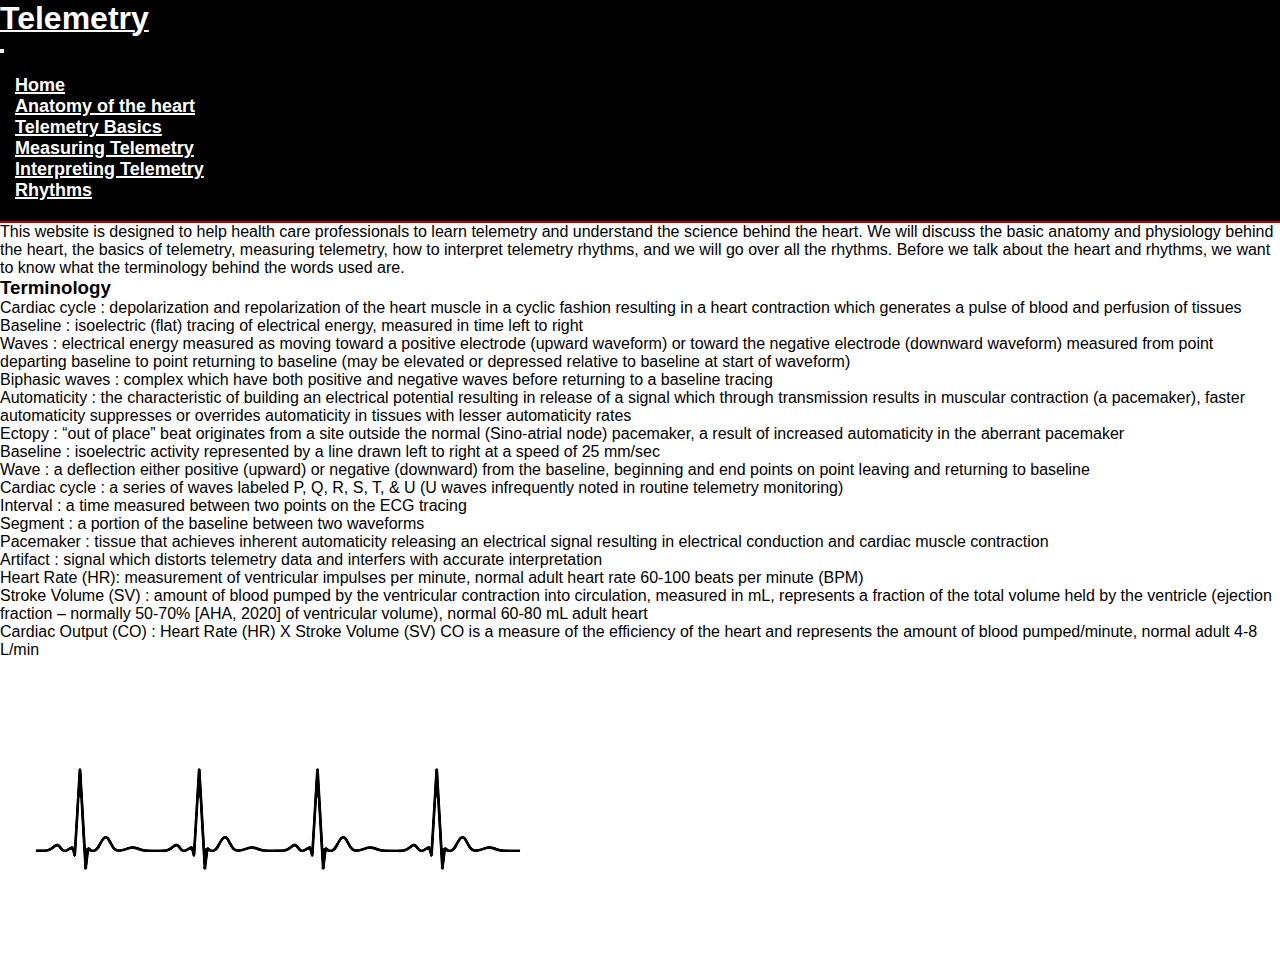
==== index.html @ 8f509558 "Took phillips tab out for now" ====
<!DOCTYPE html>
<html lang="en">
<head>
    <meta charset="UTF-8">
    <meta http-equiv="X-UA-Compatible" content="IE=edge">
    <meta name="viewport" content="width=device-width, initial-scale=1.0">
    <title>Telemetry</title>
    <!--Favicon-->
    <link rel="icon" type="image/x-icon" href="./assets/images/favicon.ico.png">
    <link href="https://cdn.jsdelivr.net/npm/bootstrap@5.2.0-beta1/dist/css/bootstrap.min.css"
          rel="stylesheet" integrity="sha384-0evHe/X+R7YkIZDRvuzKMRqM+OrBnVFBL6DOitfPri4tjfHxaWutUpFmBp4vmVor"
          crossorigin="anonymous">
    <link rel="stylesheet" href="./assets/css/style.css">
</head>

<body>
    <header class="container-fluid">
        <section class="d-flex flex-row ">
            <h1>Telemetry</h1>
            <div class="d-flex ms-auto">
                    <nav class="navbar navbar-expand-lg">
                        <button class="navbar-toggler collapsed d-flex d-lg-none d-flex flex-column 
                            justify-content-around" type="button"
                            data-bs-toggle="collapse" data-bs-target="#navbarToggleExternalContent"
                            aria-controls="navbarToggleExternalContent" aria-expanded="false" aria-label="Toggle navigation">
                            <span class="toggler-icon top-bar"></span>
                            <span class="toggler-icon middle-bar"></span>
                            <span class="toggler-icon bottom-bar"></span>
                        </button>
                        <div class="collapse navbar-collapse" id="navbarToggleExternalContent">
                            <ul class="navbar-nav">
                                <li class="nav-item">
                                    <a href="./index.html">Home</a>
                                </li>
                                <li class="nav-item">
                                    <a href="./anatomy/anatomy.html">Anatomy of the heart</a>
                                </li>
                                <li class="nav-item">
                                    <a href="./basics/basics.html">Telemetry Basics</a>
                                </li>
                                <li class="nav-item">
                                    <a href="./measuring/measuring.html">Measuring Telemetry</a>
                                </li>
                                <li class="nav-item">
                                    <a href="./interpreting/interpreting.html">Interpreting Telemetry</a>
                                </li>
                                <li class="nav-item">
                                    <a href="./rhythms/rhythms.html">Rhythms</a>
                                </li>
                            </ul>
                        </div>
                    </nav>
                </div>
        </section>
    </header>

    <section id="home" class="home">
        <div>This website is designed to help health care professionals to learn telemetry and understand the science behind the heart. We will discuss the basic anatomy and physiology behind the heart, the basics of telemetry, measuring telemetry, how to interpret telemetry rhythms, and we will go over all the rhythms. Before we talk about the heart and rhythms, we want to know what the terminology behind the words used are. 
            <br>
            <h3>Terminology</h3>
            <p>
                <ul>
                    <li>
                        Cardiac cycle : depolarization and repolarization of the heart muscle in a cyclic fashion resulting in a heart contraction which generates a pulse of blood and perfusion of tissues
                    </li>
                    <li>
                        Baseline : isoelectric (flat) tracing of electrical energy, measured in time left to right
                    </li>
                    <li>
                        Waves : electrical energy measured as moving toward a positive electrode (upward waveform) or toward the negative electrode (downward waveform) measured from point departing baseline to point returning to baseline (may be elevated or depressed relative to baseline at start of waveform)
                    </li>
                    <li>
                        Biphasic waves : complex which have both positive and negative waves before returning to a baseline tracing
                    </li>
                    <li>
                        Automaticity : the characteristic of building an electrical potential resulting in release of a signal which through transmission results in muscular contraction (a pacemaker), faster automaticity suppresses or overrides automaticity in tissues with lesser automaticity rates
                    </li>
                    <li>
                        Ectopy : “out of place” beat originates from a site outside the normal (Sino-atrial node) pacemaker, a result of increased automaticity in the aberrant pacemaker
                    </li>
                    <li>
                        Baseline : isoelectric activity represented by a line drawn left to right at a speed of 25 mm/sec
                    </li>
                    <li>
                        Wave : a deflection either positive (upward) or negative (downward) from the baseline, beginning and end points on point leaving and returning to baseline
                    </li>
                    <li>
                        Cardiac cycle : a series of waves labeled P, Q, R, S, T, & U (U waves infrequently noted in routine telemetry monitoring)
                    </li>
                    <li>
                        Interval : a time measured between two points on the ECG tracing
                    </li>
                    <li>
                        Segment : a portion of the baseline between two waveforms
                    </li>
                    <li>
                        Pacemaker : tissue that achieves inherent automaticity releasing an electrical signal resulting in electrical conduction and cardiac muscle contraction
                    </li>
                    <li>
                        Artifact : signal which distorts telemetry data and interfers with accurate interpretation
                    </li>
                    <li> 
                        Heart Rate (HR): measurement of ventricular impulses per minute, normal adult heart rate 60-100 beats per minute (BPM)
                    </li>
                    <li>
                        Stroke Volume (SV) : amount of blood pumped by the ventricular contraction into circulation, measured in mL, represents a fraction of the total volume held by the ventricle (ejection fraction – normally 50-70% [AHA, 2020] of ventricular volume), normal 60-80 mL adult heart
                    </li>
                    <li>
                        Cardiac Output (CO) : Heart Rate (HR) X Stroke Volume (SV) CO is a measure of the efficiency of the heart and represents the amount of blood pumped/minute, normal adult 4-8 L/min
                    </li>
                </ul>
        </div>
        <div> <div class="heartbt-img">
            <img src="./assets/images/nsr-svg.png" alt="nsr"></div>
    </section>

    <footer>
    </footer>
    </body>
    </html>
---- assets/css/style.css ----
* {
    margin: 0;
    padding: 0;
}
:root {
    --primary-color: rgb(184, 0, 0);
    --secondary-color: rgb(0, 0, 0);
    --tertiary-color: rgb(255, 255, 255);
}
body{
    font-family:Arial, Helvetica, sans-serif
}
/*--------------------Header------------------------*/
header {
    position:sticky;
    top: 0;
    z-index: 9999;
    border-bottom: var(--primary-color) solid 2px;
    text-decoration: underline solid 2px;
    padding-left: 150;
    background-color: black;
    color:var(--tertiary-color);
}
header ul {
    margin: 10px 0;
    padding: 10px 0;
}
header ul li a{
    color: var(--tertiary-color);
    padding: 15px 15px;
    font-size: 18px;
}
header ul li a{
    font-weight: bolder;
    color: var(--tertiary-color);
}

.left, .right {
  float: left;
  width: 20%; /* The width is 20%, by default */
}

.main {
  float: left;
  width: 60%; /* The width is 60%, by default */
}

/* Use a media query to add a breakpoint at 800px: */
@media screen and (max-width: 800px) {
  .left, .main, .right {
    width: 100%; /* The width is 100%, when the viewport is 800px or smaller */
  }
}
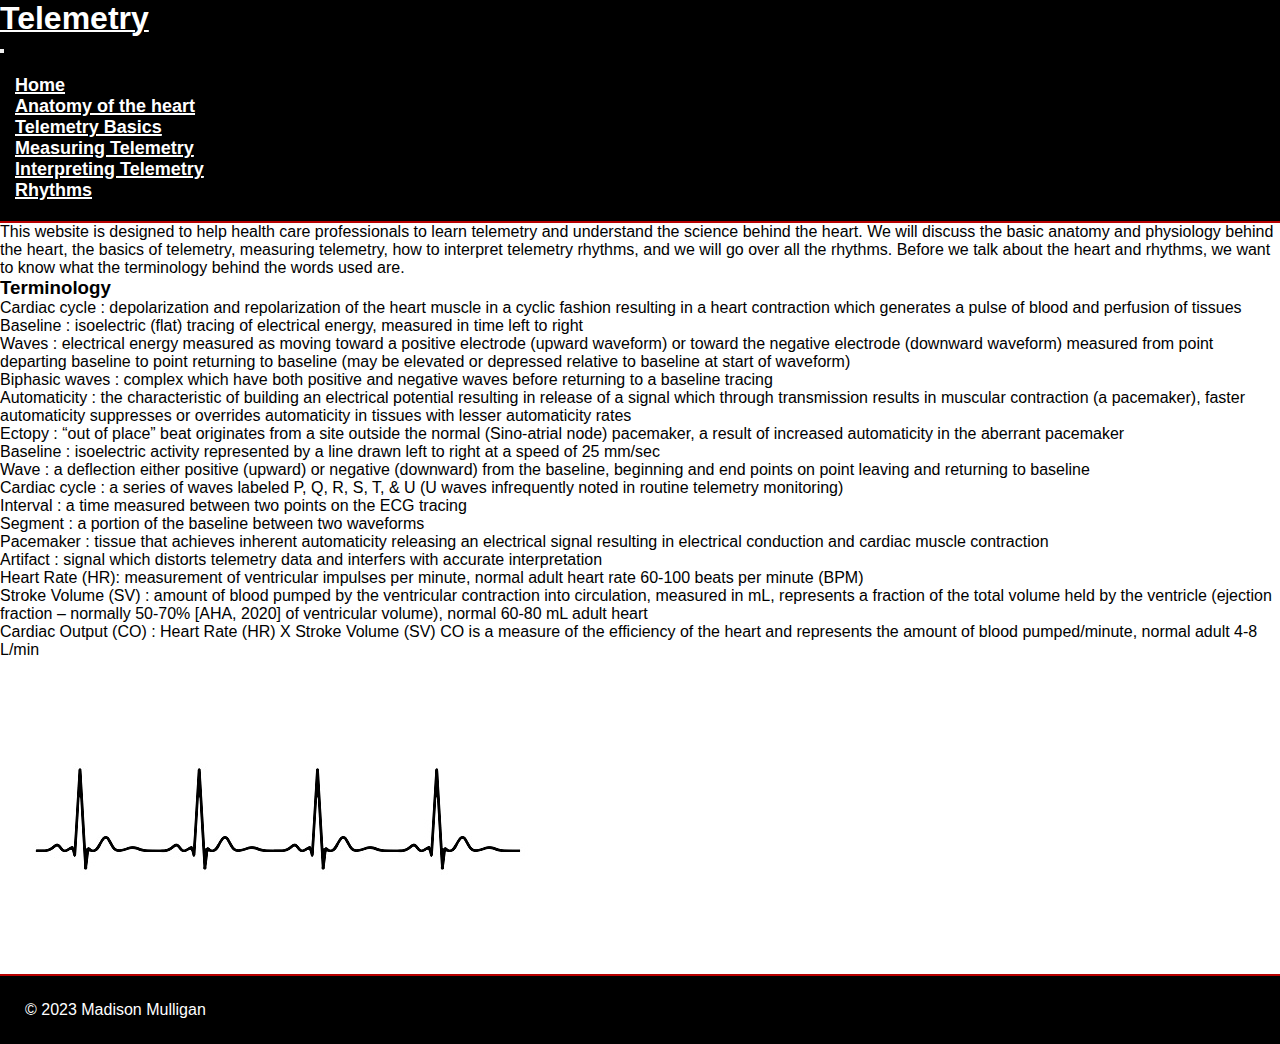
==== commit 0a0fcb4a: "Edited footer" ====
--- a/index.html
+++ b/index.html
@@ -115,6 +115,7 @@
     </section>
 
     <footer>
+        &copy 2023 Madison Mulligan 
     </footer>
     </body>
     </html>--- a/assets/css/style.css
+++ b/assets/css/style.css
@@ -45,6 +45,14 @@
   width: 60%; /* The width is 60%, by default */
 }
 
+footer {
+  background-color: black;
+  color:var(--tertiary-color);
+  border-top: var(--primary-color) solid 2px;
+  position: sticky;
+  padding: 25px 25px;
+  align-items: center;
+}
 /* Use a media query to add a breakpoint at 800px: */
 @media screen and (max-width: 800px) {
   .left, .main, .right {
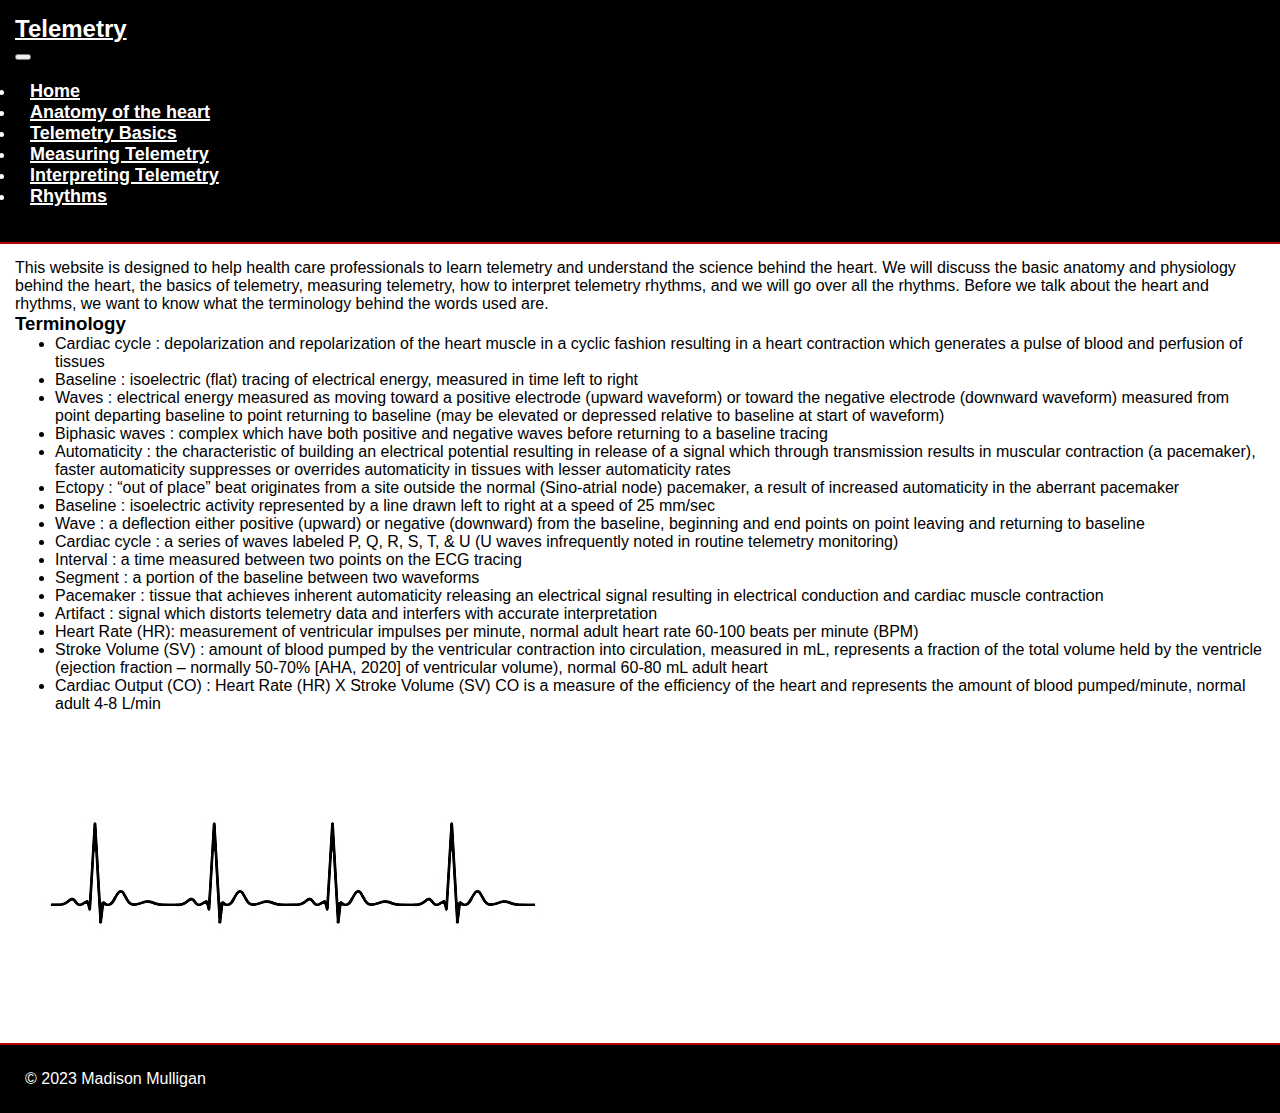
==== commit faf19ad8: "Made h1 heads h2 headings and fixed error with homepage not working from anatomy of the heart" ====
--- a/index.html
+++ b/index.html
@@ -16,7 +16,7 @@
 <body>
     <header class="container-fluid">
         <section class="d-flex flex-row ">
-            <h1>Telemetry</h1>
+            <h2>Telemetry</h2>
             <div class="d-flex ms-auto">
                     <nav class="navbar navbar-expand-lg">
                         <button class="navbar-toggler collapsed d-flex d-lg-none d-flex flex-column 
--- a/assets/css/style.css
+++ b/assets/css/style.css
@@ -1,6 +1,5 @@
 * {
     margin: 0;
-    padding: 0;
 }
 :root {
     --primary-color: rgb(184, 0, 0);
@@ -8,7 +7,7 @@
     --tertiary-color: rgb(255, 255, 255);
 }
 body{
-    font-family:Arial, Helvetica, sans-serif
+    font-family:Arial, Helvetica, sans-serif;
 }
 /*--------------------Header------------------------*/
 header {
@@ -33,6 +32,12 @@
 header ul li a{
     font-weight: bolder;
     color: var(--tertiary-color);
+}
+section {
+  padding: 15px;
+}
+div#basics-boxes {
+  padding-top: 15px;
 }
 
 .left, .right {
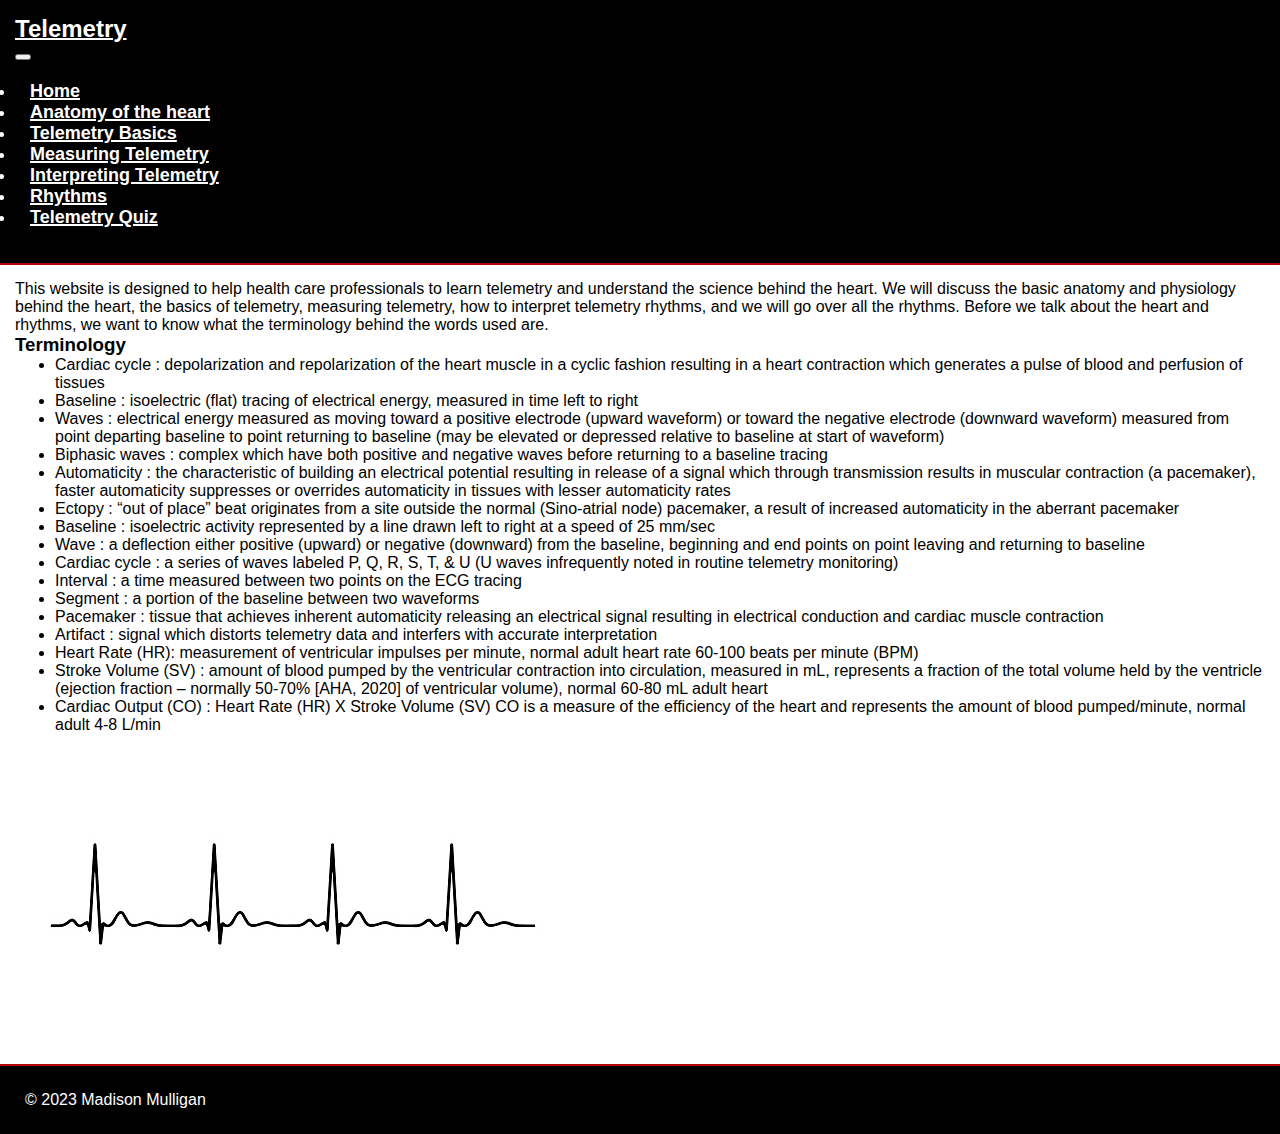
==== commit 31e96d2e: "Added tele quiz page and began the navigation for tele quiz, also updated the current nav in all tab" ====
--- a/index.html
+++ b/index.html
@@ -46,6 +46,9 @@
                                 </li>
                                 <li class="nav-item">
                                     <a href="./rhythms/rhythms.html">Rhythms</a>
+                                </li>
+                                <li class="nav-item">
+                                    <a href="./quiz/quiz.html">Telemetry Quiz</a>
                                 </li>
                             </ul>
                         </div>
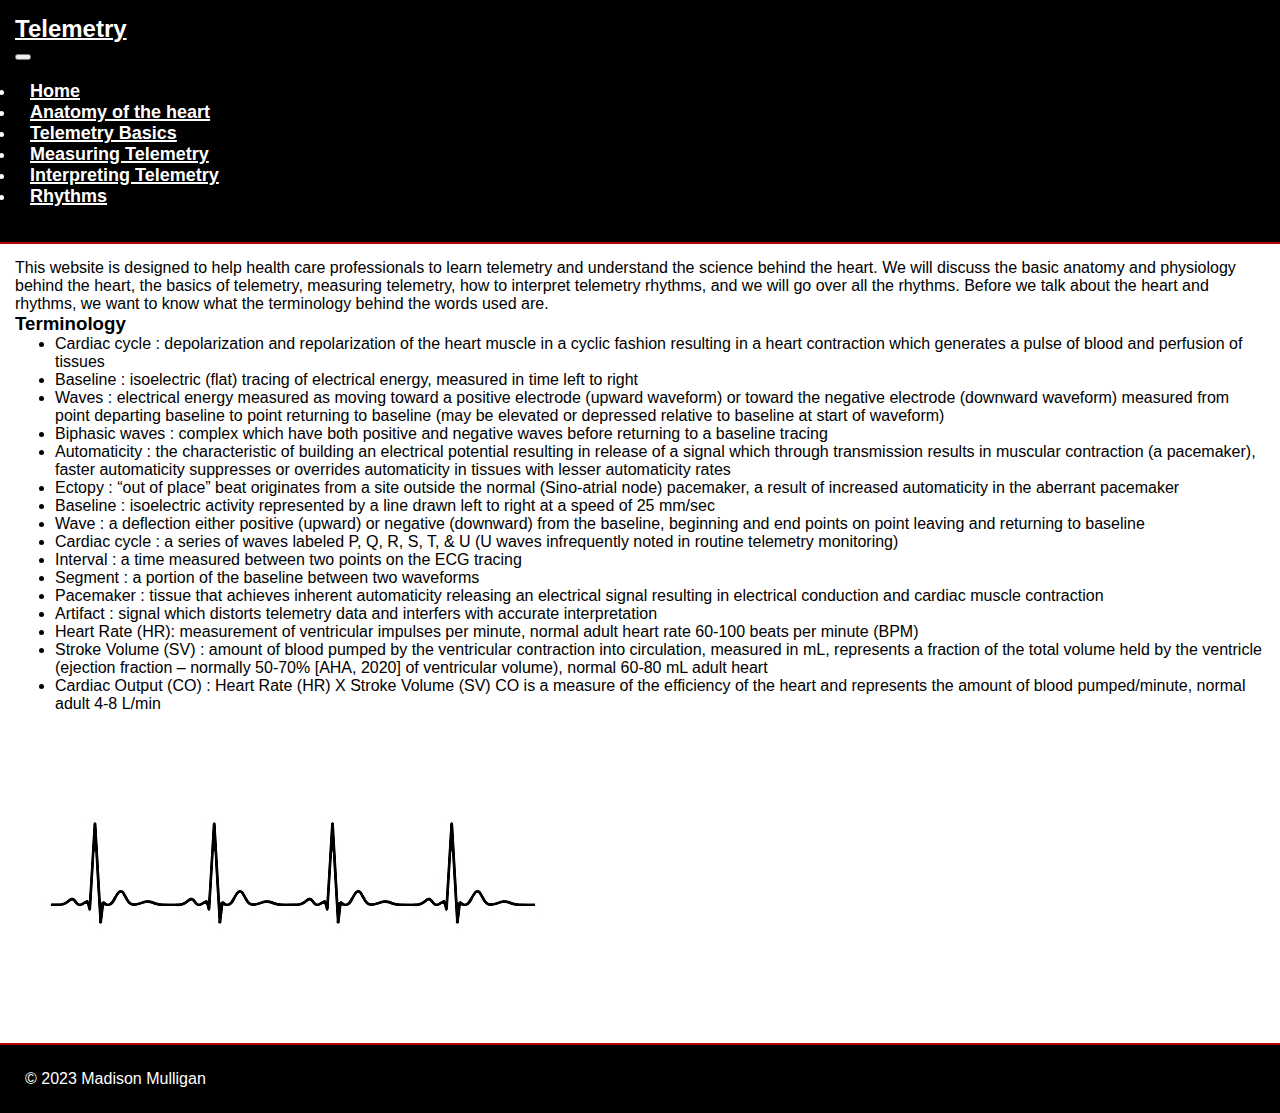
==== commit 33792afa: "Removed tele website temporarily" ====
--- a/index.html
+++ b/index.html
@@ -46,9 +46,6 @@
                                 </li>
                                 <li class="nav-item">
                                     <a href="./rhythms/rhythms.html">Rhythms</a>
-                                </li>
-                                <li class="nav-item">
-                                    <a href="./quiz/quiz.html">Telemetry Quiz</a>
                                 </li>
                             </ul>
                         </div>
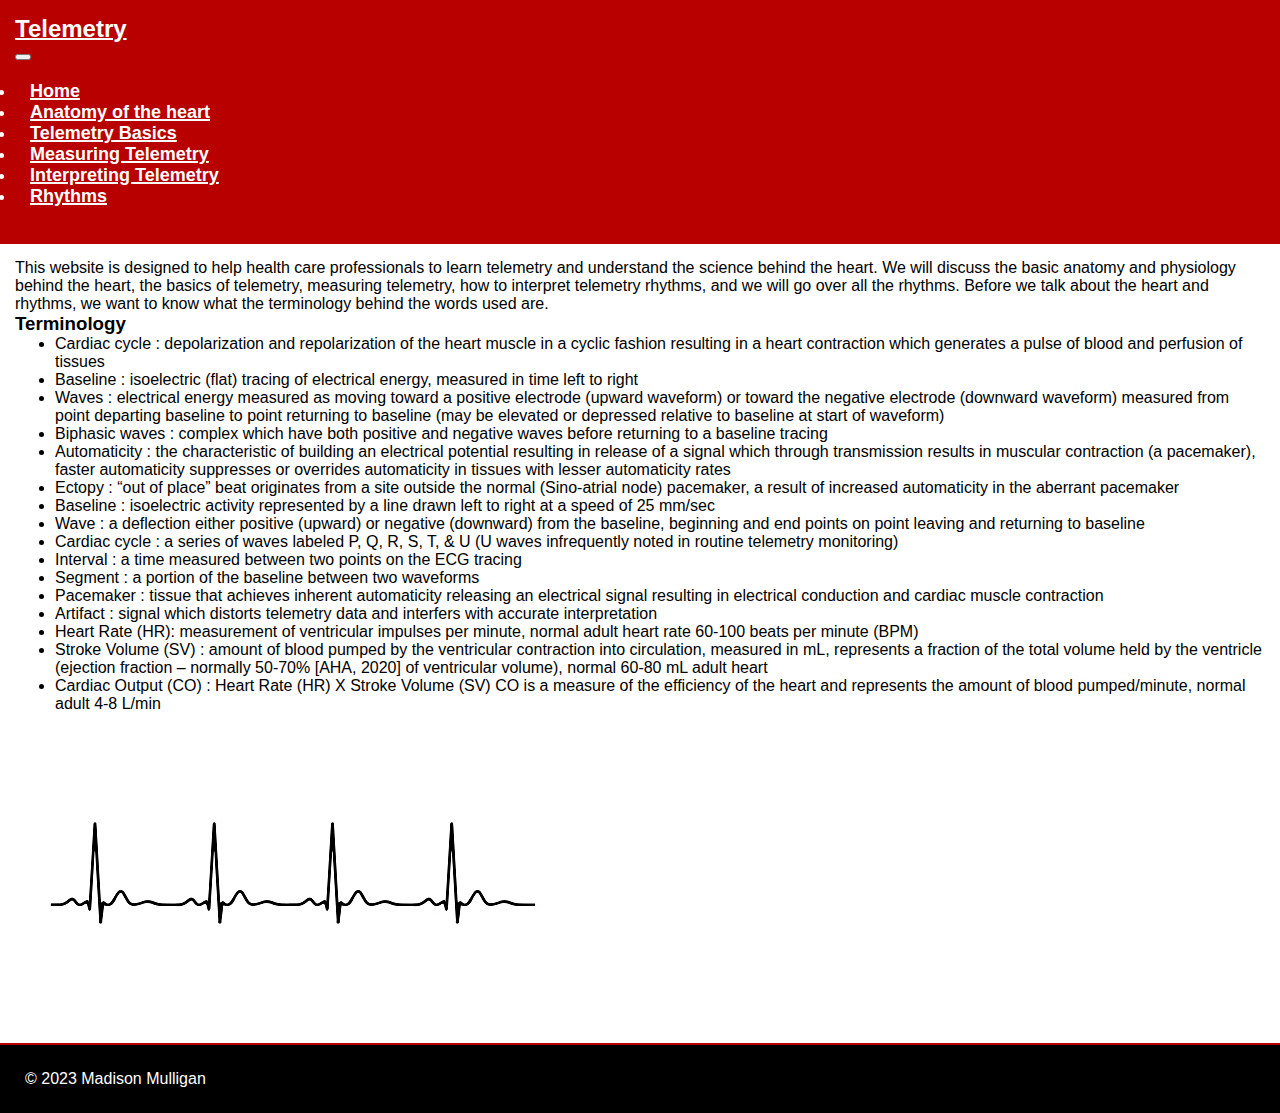
==== commit f03e4247: "Created burger menu, testing burger menu" ====
--- a/index.html
+++ b/index.html
@@ -14,6 +14,32 @@
 </head>
 
 <body>
+
+    <!-- Burger Menu Start-->
+    <div class="burger-menu">
+        <ul class="navbar-nav">
+            <li class="nav-item">
+                <a href="./index.html">Home</a>
+            </li>
+            <li class="nav-item">
+                <a href="./anatomy/anatomy.html">Anatomy of the heart</a>
+            </li>
+            <li class="nav-item">
+                <a href="./basics/basics.html">Telemetry Basics</a>
+            </li>
+            <li class="nav-item">
+                <a href="./measuring/measuring.html">Measuring Telemetry</a>
+            </li>
+            <li class="nav-item">
+                <a href="./interpreting/interpreting.html">Interpreting Telemetry</a>
+            </li>
+            <li class="nav-item">
+                <a href="./rhythms/rhythms.html">Rhythms</a>
+            </li>
+        </ul>
+    </div>
+    <!--Burger Menu Stop-->
+
     <header class="container-fluid">
         <section class="d-flex flex-row ">
             <h2>Telemetry</h2>
@@ -49,6 +75,7 @@
                                 </li>
                             </ul>
                         </div>
+                        <div class="burger-menu-btn"></div>
                     </nav>
                 </div>
         </section>
@@ -117,5 +144,6 @@
     <footer>
         &copy 2023 Madison Mulligan 
     </footer>
+    <script src="./assets/js/main.js"></script>
     </body>
     </html>--- a/assets/css/style.css
+++ b/assets/css/style.css
@@ -13,16 +13,18 @@
 header {
     position:sticky;
     top: 0;
-    z-index: 9999;
+    z-index: 1000;
     border-bottom: var(--primary-color) solid 2px;
     text-decoration: underline solid 2px;
     padding-left: 150;
-    background-color: black;
+    background-color: var(--primary-color);
     color:var(--tertiary-color);
+    width: 100%;
 }
 header ul {
     margin: 10px 0;
     padding: 10px 0;
+    width: 100%;
 }
 header ul li a{
     color: var(--tertiary-color);
@@ -32,6 +34,7 @@
 header ul li a{
     font-weight: bolder;
     color: var(--tertiary-color);
+    width: 100%;
 }
 section {
   padding: 15px;
@@ -58,9 +61,64 @@
   padding: 25px 25px;
   align-items: center;
 }
-/* Use a media query to add a breakpoint at 800px: */
-@media screen and (max-width: 800px) {
-  .left, .main, .right {
-    width: 100%; /* The width is 100%, when the viewport is 800px or smaller */
+.burger-menu, 
+.burger-menu-btn {
+  display: none;
+}
+/* MOBILE VERSION */
+@media only screen and (max-width: 600px) {
+  .burger-menu-btn {
+    display: block;
+    width: 50px;
+    height: 50px;
+    background-image: url(../images/icons/burger-bar.png), url(../images/icons/close.png);
+    background-size: cover;
+    background-repeat: no-repeat;
+    background-position: center, center left 50px;
   }
-}
+
+  .burger-menu {
+    width: 100%;
+    height: calc(100vh - 60px);
+    padding-top: 60px;
+    display: flex;
+    flex-wrap: wrap;
+    align-content: flex-start;
+  }
+
+  .burger-menu {
+    display: none;
+    position: fixed;
+    width: 100%;
+    height: 100vh;
+    z-index: 900;
+    background-color: var(--tertiary-color);
+  }
+
+  .burger-menu ul{
+    width: 100%;
+    height: calc(100vh - 60px);
+    display: flex;
+    flex-wrap: wrap;
+    align-content: flex-start;
+  }
+
+  .burger-menu ul li {
+    flex-basis: 100%;
+    border-top: 2px solid var(--secondary-color);
+  }
+  .burger-menu ul li:last-child {
+    flex-basis: 100%;
+    border-bottom: 2px solid var(--secondary-color);
+  }
+
+  .burger-menu ul li a {
+    display: block;
+    height: 100%;
+    font-size: 3rem;
+    padding: 30px, 0;
+    flex-basis: 100%;
+    text-align: center;
+  }
+  
+}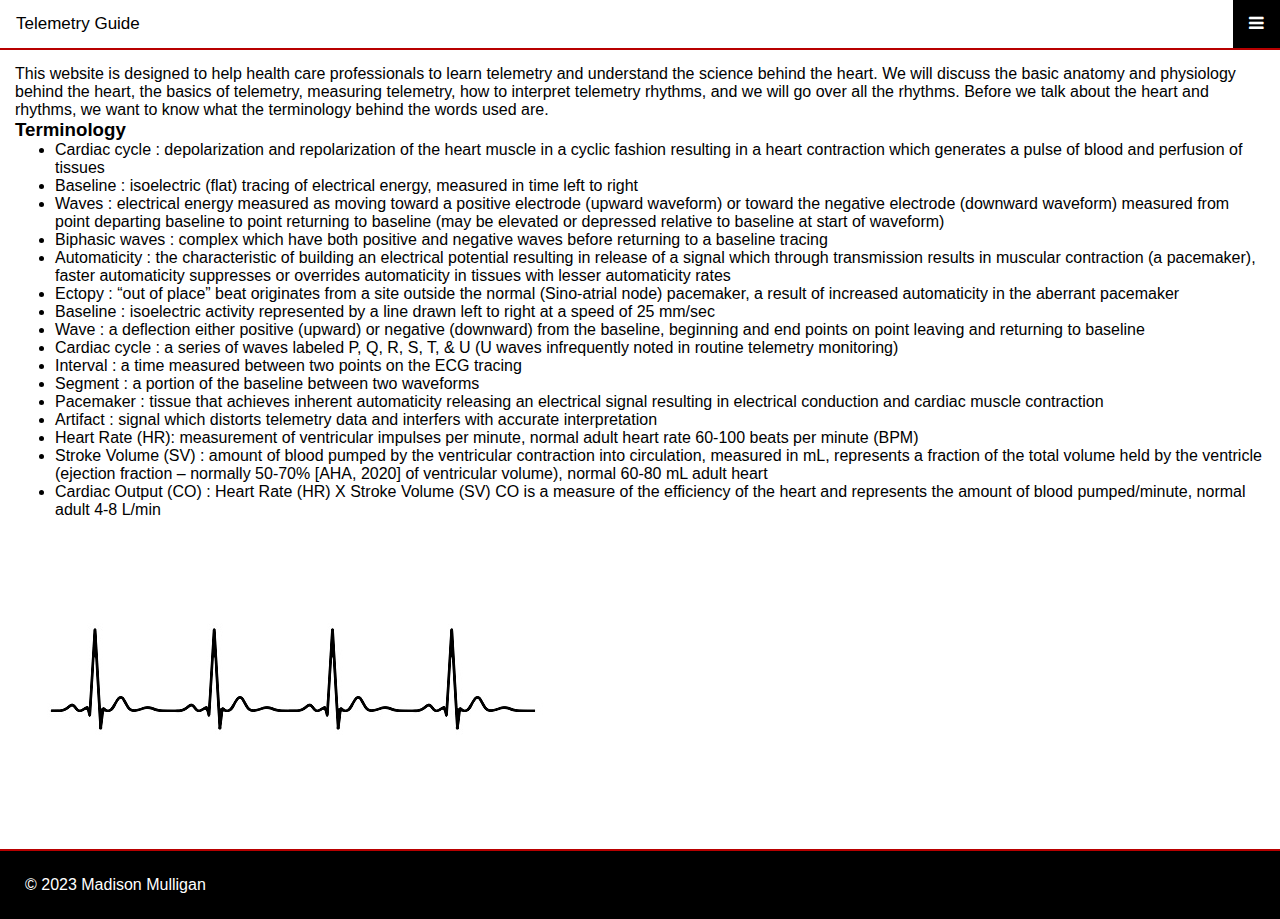
==== commit 52de5280: "Messed with burger menu, Still needs to be adjusted in JS to toggle between pages" ====
--- a/index.html
+++ b/index.html
@@ -11,76 +11,26 @@
           rel="stylesheet" integrity="sha384-0evHe/X+R7YkIZDRvuzKMRqM+OrBnVFBL6DOitfPri4tjfHxaWutUpFmBp4vmVor"
           crossorigin="anonymous">
     <link rel="stylesheet" href="./assets/css/style.css">
+    <link rel="stylesheet" href="https://cdnjs.cloudflare.com/ajax/libs/font-awesome/4.7.0/css/font-awesome.min.css">
 </head>
 
 <body>
 
-    <!-- Burger Menu Start-->
-    <div class="burger-menu">
-        <ul class="navbar-nav">
-            <li class="nav-item">
-                <a href="./index.html">Home</a>
-            </li>
-            <li class="nav-item">
-                <a href="./anatomy/anatomy.html">Anatomy of the heart</a>
-            </li>
-            <li class="nav-item">
-                <a href="./basics/basics.html">Telemetry Basics</a>
-            </li>
-            <li class="nav-item">
-                <a href="./measuring/measuring.html">Measuring Telemetry</a>
-            </li>
-            <li class="nav-item">
-                <a href="./interpreting/interpreting.html">Interpreting Telemetry</a>
-            </li>
-            <li class="nav-item">
-                <a href="./rhythms/rhythms.html">Rhythms</a>
-            </li>
-        </ul>
+    <div class="topnav">
+        <a href="#home" class="active">Telemetry Guide</a>
+        <!--NAV LINKS (hidden)-->
+        <div id="myLinks">
+            <a href="./anatomy/anatomy.html">Anatomy of The Heart</a>
+            <a href="./basics/basics.html">Telemetry Basics</a>
+            <a href="./measuring/measuring.html">Measuring Telemetry</a>
+            <a href="./interpreting/">Interpreting Telemetry</a>
+            <a href="./rhythms/rhythms.html">Rhythms</a>
+        </div>
+        <!--Hamburger Menu-->
+        <a href="javascript:void(0);" class="icon" onclick="myFunction()">
+            <i class="fa fa-bars"></i>
+        </a>
     </div>
-    <!--Burger Menu Stop-->
-
-    <header class="container-fluid">
-        <section class="d-flex flex-row ">
-            <h2>Telemetry</h2>
-            <div class="d-flex ms-auto">
-                    <nav class="navbar navbar-expand-lg">
-                        <button class="navbar-toggler collapsed d-flex d-lg-none d-flex flex-column 
-                            justify-content-around" type="button"
-                            data-bs-toggle="collapse" data-bs-target="#navbarToggleExternalContent"
-                            aria-controls="navbarToggleExternalContent" aria-expanded="false" aria-label="Toggle navigation">
-                            <span class="toggler-icon top-bar"></span>
-                            <span class="toggler-icon middle-bar"></span>
-                            <span class="toggler-icon bottom-bar"></span>
-                        </button>
-                        <div class="collapse navbar-collapse" id="navbarToggleExternalContent">
-                            <ul class="navbar-nav">
-                                <li class="nav-item">
-                                    <a href="./index.html">Home</a>
-                                </li>
-                                <li class="nav-item">
-                                    <a href="./anatomy/anatomy.html">Anatomy of the heart</a>
-                                </li>
-                                <li class="nav-item">
-                                    <a href="./basics/basics.html">Telemetry Basics</a>
-                                </li>
-                                <li class="nav-item">
-                                    <a href="./measuring/measuring.html">Measuring Telemetry</a>
-                                </li>
-                                <li class="nav-item">
-                                    <a href="./interpreting/interpreting.html">Interpreting Telemetry</a>
-                                </li>
-                                <li class="nav-item">
-                                    <a href="./rhythms/rhythms.html">Rhythms</a>
-                                </li>
-                            </ul>
-                        </div>
-                        <div class="burger-menu-btn"></div>
-                    </nav>
-                </div>
-        </section>
-    </header>
-
     <section id="home" class="home">
         <div>This website is designed to help health care professionals to learn telemetry and understand the science behind the heart. We will discuss the basic anatomy and physiology behind the heart, the basics of telemetry, measuring telemetry, how to interpret telemetry rhythms, and we will go over all the rhythms. Before we talk about the heart and rhythms, we want to know what the terminology behind the words used are. 
             <br>
--- a/assets/css/style.css
+++ b/assets/css/style.css
@@ -9,15 +9,58 @@
 body{
     font-family:Arial, Helvetica, sans-serif;
 }
+/* Style Nav menu*/
+.topnav {
+  overflow: hidden;
+  background-color: black;
+  position: relative;
+  border-bottom: var(--primary-color) solid 2px;
+}
+/* Hide the links inside the nav menu */
+.topnav #myLinks {
+  display: none;
+}
+/* Style nav menu links*/
+.topnav a {
+  color: white;
+  padding: 14px 16px;
+  text-decoration: none;
+  font-size: 17px;
+  display: block;
+}
+/* Style the hamburger menu */
+.topnav a.icon {
+  background: black;
+  display: block;
+  position: absolute;
+  right: 0;
+  top: 0;
+}
+/* Add a grey background color on mouse over*/
+.topnav a:hover {
+  background-color: white;
+  color:black;
+}
+/* Style the active link (or home/logo) */
+.active {
+  background-color: black;
+  color: white;
+}
+
+
+
+
+
+
 /*--------------------Header------------------------*/
-header {
+/*header {
     position:sticky;
     top: 0;
     z-index: 1000;
     border-bottom: var(--primary-color) solid 2px;
     text-decoration: underline solid 2px;
     padding-left: 150;
-    background-color: var(--primary-color);
+    background-color: var(--secondary-color);
     color:var(--tertiary-color);
     width: 100%;
 }
@@ -35,7 +78,7 @@
     font-weight: bolder;
     color: var(--tertiary-color);
     width: 100%;
-}
+} */
 section {
   padding: 15px;
 }
@@ -61,17 +104,18 @@
   padding: 25px 25px;
   align-items: center;
 }
+/*
 .burger-menu, 
 .burger-menu-btn {
   display: none;
 }
 /* MOBILE VERSION */
-@media only screen and (max-width: 600px) {
+/*@media only screen and (max-width: 575px) {
   .burger-menu-btn {
     display: block;
     width: 50px;
     height: 50px;
-    background-image: url(../images/icons/burger-bar.png), url(../images/icons/close.png);
+    background-image: url(../images/icons/burger-menu.png), url(../images/icons/close.png);
     background-size: cover;
     background-repeat: no-repeat;
     background-position: center, center left 50px;
@@ -105,11 +149,11 @@
 
   .burger-menu ul li {
     flex-basis: 100%;
-    border-top: 2px solid var(--secondary-color);
+    border-top: 2px solid var(--primary-color);
   }
   .burger-menu ul li:last-child {
     flex-basis: 100%;
-    border-bottom: 2px solid var(--secondary-color);
+    border-bottom: 2px solid var(--primary-color);
   }
 
   .burger-menu ul li a {
@@ -120,5 +164,33 @@
     flex-basis: 100%;
     text-align: center;
   }
-  
-}+
+}
+
+header {
+  position:sticky;
+  top: 0;
+  z-index: 1000;
+  border-bottom: var(--primary-color) solid 2px;
+  text-decoration: underline solid 2px;
+  padding-left: 150;
+  background-color: var(--secondary-color);
+  color:var(--tertiary-color);
+  width: 100%;
+}
+header ul {
+  margin: 10px 0;
+  padding: 10px 0;
+  width: 100%;
+}
+header ul li a{
+  color: var(--tertiary-color);
+  padding: 15px 15px;
+  font-size: 18px;
+}
+header ul li a{
+  font-weight: bolder;
+  color: var(--tertiary-color);
+  width: 100%;
+}
+*/